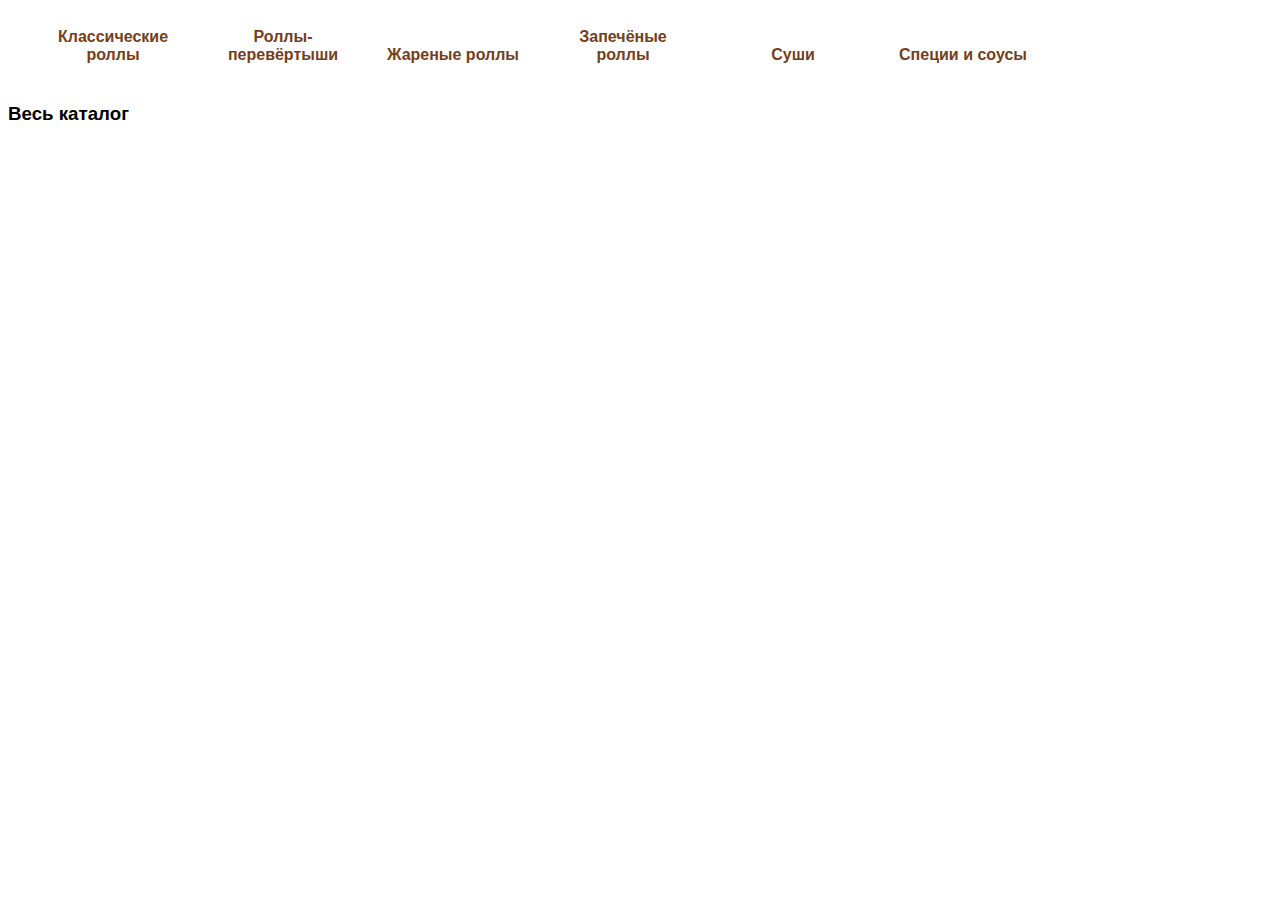
==== SushiShopWeb/main/catalog.html @ b3720ef5 "initial" ====
<!DOCTYPE html>
<html lang="en">
<head>
    <meta charset="UTF-8">
    <title>Каталог</title>
    <link rel="stylesheet" href="styles/styles.css">
</head>
<body>


<div class="item-catalog">
    <div id="categories-panel-cont"></div>
    <h3 id="item-catalog-header">Весь каталог</h3>
    <div id="item-catalog-cont"></div>
</div>

<script src="js/global.js"></script>
<script src="js/classes.js"></script>
<script src="js/catalog/catalog.js"></script>
</body>
</html>
---- SushiShopWeb/main/styles/styles.css ----
* {
    font-family: Arial, serif;
}

.item-tile-class {
    border: 1px solid rgba(0, 0, 0, 0.1);
    padding: 15px;
}

.item-tile-class img {
    width: 100%;
    aspect-ratio: 1 / 1;
    box-shadow: 2px 2px 8px 2px rgba(34, 60, 80, 0.2);
}

.item-tile-class button {
    background: #fffbd8;
    border: 1px solid #4b4a00;
    padding: 5px;
    cursor: pointer;
}

.item-tile-class button:hover {
    background: #fffaa3;
}

.item-tile-class button:active {
    background: #ecdfa5;
}

.item-info {
    display: flex;
    flex-direction: row;
    justify-content: space-between;
    margin: -15px 30px 0 15px;
}

.cost-info {
    display: flex;
    flex-direction: row;
    justify-content: space-around;
    align-items: center;
    margin: 0 -12px -5px;
}

.cost-info * {
    height: auto;
    margin: 2px;
    transition: all 0.25s ease;
}

.cost-info p {
    width: 21%;
    max-width: 21%;
    overflow: hidden;
    text-align: center;
    background: #ddffdb;
    padding: 10px 0;
    border-radius: 10px;
    cursor: pointer;
}

.cost-info p:hover {
    background: #ffefc1;
}

.cost-info .remove-from_shop-cart {
    width: 15%;
    font-size: 18px;
    border-radius: 50%;
    padding-top: 6px;
}

.cost-info input {
    width: 20%;
    font-size: 20px;
    padding: 5px 3px;
}

.cost-info .add-to-shop-cart {
    width: 35%;
    max-width: 35%;
}

#item-catalog-cont {
    width: available;
    display: grid;
    grid-template-columns: repeat(4, 1fr);
    gap: 15px;
    justify-items: stretch;
}

.item-description {
}

.item-catalog {
    width: 1000px;
}

#categories-panel-cont {
    width: 100%;
    padding: 20px;
    font-size: 16px;
    font-weight: bold;
    color: #753e1a;
    overflow-x: auto;
    overflow-y: hidden;
    white-space: nowrap;
}

.category-button {
    text-align: center;
    width: 140px;
    height: available;
    margin: auto 15px;
    cursor: pointer;
    display: inline-block;
    white-space: normal;

}
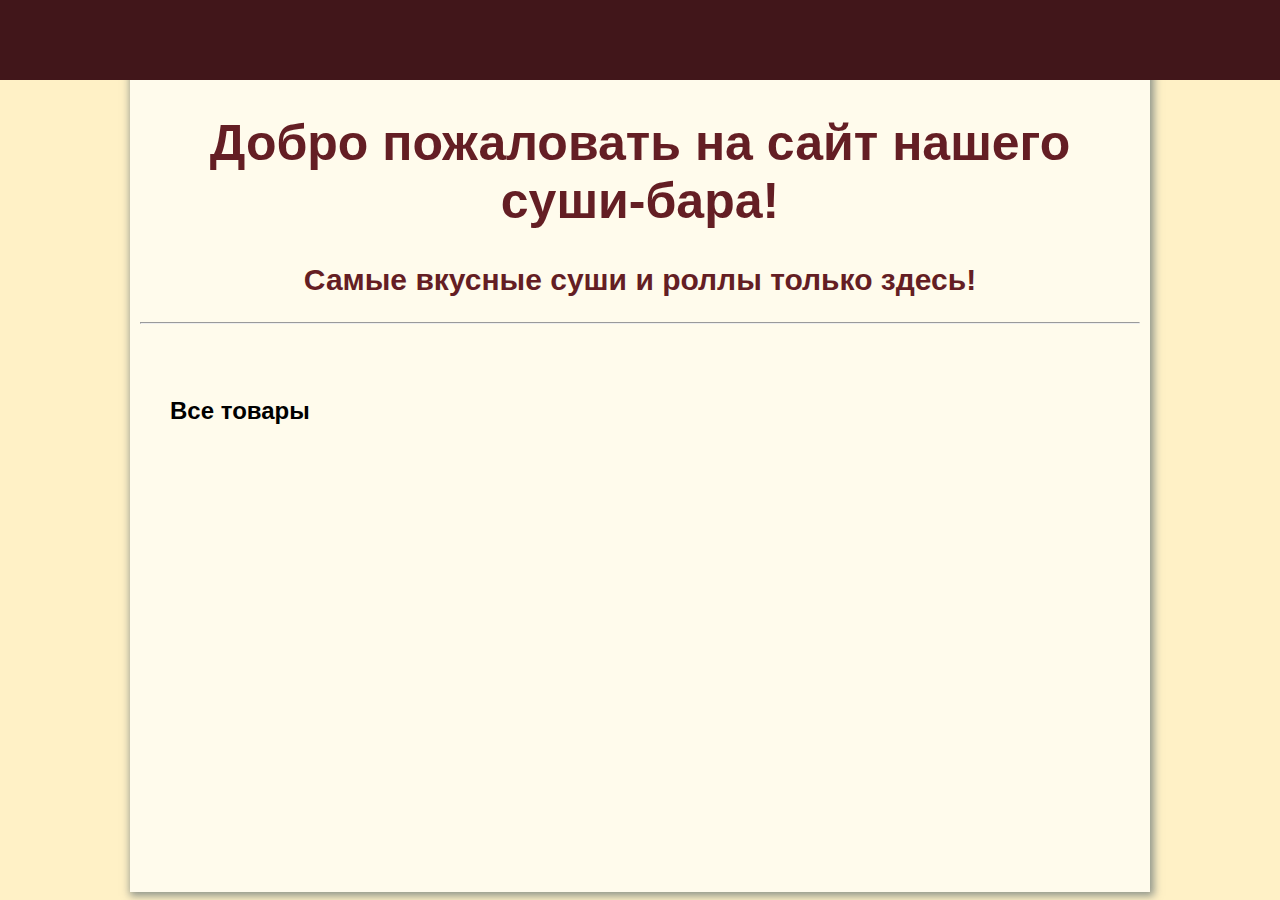
==== commit d11bb9c2: "changes" ====
--- a/SushiShopWeb/main/catalog.html
+++ b/SushiShopWeb/main/catalog.html
@@ -3,14 +3,18 @@
 <head>
     <meta charset="UTF-8">
     <title>Каталог</title>
+    <link rel="icon" href="img/icon/sushi.png">
     <link rel="stylesheet" href="styles/styles.css">
 </head>
 <body>
 
+<div class="item-catalog all-cont">
 
-<div class="item-catalog">
+    <h1 class="hello">Добро пожаловать на сайт нашего суши-бара!</h1>
+    <a id="toCatalog" href="#toCatalog"><h2 class="hello">Самые вкусные суши и роллы только здесь!</h2></a>
+    <hr>
     <div id="categories-panel-cont"></div>
-    <h3 id="item-catalog-header">Весь каталог</h3>
+    <h2 id="item-catalog-header">Все товары</h2>
     <div id="item-catalog-cont"></div>
 </div>
 
--- a/SushiShopWeb/main/styles/styles.css
+++ b/SushiShopWeb/main/styles/styles.css
@@ -1,16 +1,66 @@
 * {
     font-family: Arial, serif;
+}
+
+body {
+    background: #fff1c6;
+}
+
+
+.header {
+    width: 100%;
+    background: #41161a;
+    height: 80px;
+    position: fixed;
+    top: 0;
+    left: 0;
+    right: 0;
+    overflow: hidden;
+    display: flex;
+    flex-direction: row;
+    align-items: center;
+    justify-content: center;
+    z-index: 30;
+    text-decoration: none;
+}
+
+.header * {
+    margin: 0 30px;
+    color: white;
+}
+
+.header a {
+    color: white;
+    text-decoration: none;
+}
+
+.header a:hover {
+    text-decoration: underline;
+}
+
+.header a:visited {
+    color: white;
 }
 
 .item-tile-class {
     border: 1px solid rgba(0, 0, 0, 0.1);
     padding: 15px;
+    overflow: hidden;
+    background: white;
 }
 
 .item-tile-class img {
     width: 100%;
     aspect-ratio: 1 / 1;
+    object-fit: contain;
     box-shadow: 2px 2px 8px 2px rgba(34, 60, 80, 0.2);
+    cursor: pointer;
+    border: 1px solid white;
+}
+
+.item-tile-class img:hover {
+    box-shadow: 2px 2px 8px 2px #ffff4d;
+    border: 1px solid #ffffb4;
 }
 
 .item-tile-class button {
@@ -33,6 +83,14 @@
     flex-direction: row;
     justify-content: space-between;
     margin: -15px 30px 0 15px;
+}
+
+.ingredient-list span {
+    cursor: pointer;
+}
+
+.ingredient-list span:hover {
+    color: #0c7a1c;
 }
 
 .cost-info {
@@ -83,9 +141,9 @@
 }
 
 #item-catalog-cont {
-    width: available;
     display: grid;
-    grid-template-columns: repeat(4, 1fr);
+    grid-template-columns:
+            repeat(auto-fill, minmax(200px, 1fr));
     gap: 15px;
     justify-items: stretch;
 }
@@ -94,12 +152,13 @@
 }
 
 .item-catalog {
-    width: 1000px;
+
 }
 
 #categories-panel-cont {
-    width: 100%;
-    padding: 20px;
+    width: auto;
+    margin: 0 10px;
+    padding: 25px 20px 20px;
     font-size: 16px;
     font-weight: bold;
     color: #753e1a;
@@ -110,12 +169,505 @@
 
 .category-button {
     text-align: center;
-    width: 140px;
-    height: available;
-    margin: auto 15px;
-    cursor: pointer;
-    display: inline-block;
+    display: table-cell;
+    vertical-align: middle;
+    min-width: 150px;
+    margin: auto 20px 0;
+    cursor: pointer;
     white-space: normal;
-
-}
-
+}
+
+#item-form {
+    display: flex;
+    flex-direction: column;
+    justify-content: start;
+}
+
+#food-properties-forms {
+    flex-direction: column;
+}
+
+.selected-type-button {
+    background: #f6d6b7 !important;
+}
+
+#update-create-submit {
+    width: fit-content;
+}
+
+.reg-form {
+    display: flex;
+    flex-direction: column;
+}
+
+#register-button {
+    width: fit-content;
+}
+
+.error-message {
+    color: red;
+}
+
+#choose-ingredients {
+    display: flex;
+    flex-direction: column;
+}
+
+.all-cont {
+    max-width: 1000px;
+    min-height: 88vh;
+    margin: 60px auto 0;
+    padding: 20px 10px 20px;
+    box-shadow: 2px 2px 8px 2px rgba(34, 60, 80, 0.5);
+    background: #fffbec;
+}
+
+.tile-admin-panel {
+    position: relative;
+    top: -15px;
+    right: -15px;
+    height: 0;
+    width: available;
+    font-size: 20px;
+    z-index: 28;
+}
+
+.tile-admin-panel div {
+    position: absolute;
+    opacity: 0.1;
+    right: 0;
+    top: 0;
+    z-index: 28;
+}
+
+.tile-admin-panel div div {
+    cursor: pointer;
+    z-index: 28;
+    opacity: 0.5;
+}
+
+.tile-admin-panel div div:hover {
+    opacity: 1;
+}
+
+.tile-admin-panel div:hover {
+    opacity: 1;
+}
+
+#item-catalog-header {
+    margin-left: 30px;
+}
+
+.notification {
+    overflow: hidden;
+    width: 400px;
+    background: rgb(0, 119, 225);
+    color: white;
+    margin: 20px;
+    position: fixed;
+    right: 0;
+    bottom: 0;
+    cursor: default;
+    font-size: 22px;
+}
+
+.notification p {
+    margin: 20px 30px;
+}
+
+.notification div {
+    background: rgba(11, 0, 162, 0.77);
+    transition-duration: 5.8s;
+    transition-timing-function: linear;
+    height: 10px;
+    width: 100%;
+}
+
+#shop-cart-table {
+    font-size: 18px;
+    display: grid;
+    grid-row-gap: 0;
+    justify-items: stretch;
+    grid-template-columns: 3fr 2fr 1fr 0.9fr 0.85fr;
+    /*grid-template-columns: minmax(3fr, 3fr) minmax(2.5fr, 2.5fr) minmax(2fr, 2fr) minmax(1fr, 1fr);*/
+    margin: 10px 20px 45px;
+    padding: 2px;
+    background: black;
+}
+
+#shop-cart-table div {
+    overflow: hidden;
+    background-color: white;
+    padding: 8px 9px 6px;
+    margin: 1px;
+}
+
+.shopCartDeleteBtn {
+    color: red;
+    font-size: 24px;
+    cursor: pointer;
+}
+
+.display-none {
+    display: none;
+}
+
+.orderElem {
+    background: white;
+    margin: 10px;
+    padding: 10px 20px;
+    box-shadow: 2px 2px 8px 2px rgba(34, 60, 80, 0.2);
+}
+
+.orderElem .text-elem {
+    margin-left: 20px;
+    margin-top: 30px;
+    margin-bottom: 30px;
+}
+
+.order-table {
+    display: grid;
+    grid-row-gap: 0;
+    justify-items: stretch;
+    grid-template-columns: 3fr 2fr 1fr 1fr;
+    /*grid-template-columns: minmax(3fr, 3fr)
+    minmax(2.5fr, 2.5fr) minmax(2fr, 2fr) minmax(1fr, 1fr);*/
+    padding: 1px;
+    background: black;
+    margin: 10px 10px 30px;
+}
+
+.order-table div {
+    overflow: hidden;
+    background-color: white;
+    padding: 10px 7px;
+    margin: 1px;
+}
+
+.clickable:hover {
+    color: #415ce7;
+    cursor: pointer;
+}
+
+.order-head-cont {
+    width: available;
+    display: flex;
+    flex-direction: row;
+    justify-content: space-between;
+    height: fit-content;
+    align-items: start;
+    margin: 20px;
+
+}
+
+.order-head-cont * {
+    margin: 0;
+}
+
+.order-head-cont p {
+    font-size: 24px;
+    color: red;
+    cursor: pointer;
+}
+
+#orders-h1 {
+    margin: 40px;
+}
+
+#if-no-orders {
+    margin: 30px 40px;
+}
+
+#errors {
+    flex-direction: column;
+    margin: 25px 40px;
+}
+
+#item-info {
+    /*display: flex;*/
+    flex-direction: row;
+    margin: 30px 50px;
+    justify-content: space-around;
+    font-size: 20px;
+}
+
+#item-info h2 {
+    font-size: 40px ;
+}
+
+.text-info {
+    overflow: hidden;
+    max-width: 50%;
+}
+
+.img-info {
+    display: flex;
+    flex-direction: column;
+    align-items: center;
+}
+
+#item-img {
+    width: 300px;
+    background: white;
+    aspect-ratio: 1 / 1;
+    object-fit: contain;
+    box-shadow: 2px 2px 8px 2px rgba(34, 60, 80, 0.2);
+    border: 1px solid white;
+}
+
+#food-info-cont {
+    flex-direction: column;
+}
+
+textarea {
+    width: 300px;
+    height: 80px;
+    min-width: 300px;
+    min-height: 50px;
+    max-width: 300px;
+    max-height: 250px;
+}
+
+.beauty-button {
+    background: white;
+    font-size: 16px;
+    padding: 8px 10px;
+    border: 1px solid black;
+    cursor: pointer;
+}
+
+.beauty-button:hover {
+    background: #fffabe;
+}
+
+.beauty-button:active {
+    background: #a19d66;
+}
+
+#item-shop-cart-cont {
+    display: flex;
+    flex-direction: row;
+    justify-content: center;
+    margin-top: 40px;
+}
+
+#item-shop-cart-cont * {
+    margin: 0 10px;
+}
+
+.margin-left30 {
+    margin-left: 25px;
+    margin-top: 25px;
+    margin-bottom: 30px;
+}
+
+.shoplist-cont h1 {
+    margin: 30px;
+
+}
+
+.shoplist-cont input, textarea {
+    font-size: 18px;
+    padding: 5px 10px;
+    margin-left: 20px;
+}
+
+.crud-cont input[type="text"] {
+    font-size: 18px;
+    padding: 5px 10px;
+    margin-left: 20px;
+}
+
+.crud-cont input[type="number"] {
+    font-size: 18px;
+    padding: 5px 10px;
+    margin-left: 20px;
+}
+
+.crud-cont textarea, select {
+    font-size: 18px;
+    padding: 5px 10px;
+    margin-left: 20px;
+}
+
+
+.crud-cont input[type="number"] {
+    width: 70px;
+}
+
+.crud-cont h2 {
+    margin: 25px;
+}
+
+.crud-cont h3 {
+    margin: 25px;
+}
+
+.crud-cont label {
+    font-size: 20px;
+    margin-left: 30px;
+}
+
+.shoplist-cont label {
+    font-size: 20px;
+}
+
+.crud-cont label {
+    min-width: 200px;
+}
+
+#choose-ingredients {
+    margin-left: 30px;
+}
+
+.ingredient-option {
+    cursor: pointer;
+    font-size: 18px;
+    display: flex;
+    flex-direction: row;
+    align-items: center;
+    margin: 5px 10px;
+}
+
+.ingredient-option * {
+    padding: 0;
+    margin: 0;
+}
+
+.ingredient-option:hover {
+    text-decoration: underline;
+}
+
+.create-item-ingred-checkbox {
+    margin-left: 8px;
+}
+
+#crud-ingredient-list {
+    margin: 30px;
+}
+
+.ingr-cont h2 {
+    margin: 30px;
+}
+
+.ingredient-elem {
+    display: flex;
+    flex-direction: row;
+    width: 100%;
+    justify-content: space-around;
+    align-items: center;
+    font-size: 18px;
+    margin: 7px 0;
+}
+
+.ingredient-elem input {
+    width: 40%;
+    border: 1px solid black;
+    padding: 10px 20px;
+    font-size: 22px;
+}
+
+.ingredient-elem textarea {
+    resize: none;
+    width: 40%;
+    height: 45px;
+}
+
+.category-cont h2 {
+    margin: 30px;
+}
+
+.category-elem {
+    display: flex;
+    flex-direction: row;
+    width: 90%;
+    justify-content: space-around;
+    align-items: center;
+    font-size: 18px;
+    margin: 7px auto;
+}
+
+.category-elem input {
+    width: 35%;
+    border: 1px solid black;
+    padding: 10px 20px;
+    font-size: 22px;
+}
+
+.category-elem div {
+    display: flex;
+    flex-direction: row;
+}
+
+.reg-cont h2{
+    margin: 60px auto;
+    text-align: center;
+}
+
+.log-cont h2{
+    margin: 60px auto;
+    text-align: center;
+}
+
+.reg-form {
+    margin: 10px auto;
+    width: fit-content;
+    align-items: end;
+    padding-right: 150px;
+    font-size: 18px;
+}
+
+.reg-form input {
+    margin-left: 20px;
+}
+
+.reg-form label {
+}
+
+.login-form {
+    margin: 10px auto;
+    width: fit-content;
+    display: flex;
+    flex-direction: column;
+    align-items: end;
+    padding-right: 150px;
+    font-size: 18px;
+}
+
+.login-form input {
+    margin-left: 20px;
+}
+
+.login-form label {
+}
+
+.log-cont input, .reg-form input {
+    font-size: 18px;
+    padding: 5px 10px;
+    margin-left: 20px;
+}
+
+.hello {
+    color: #641e24;
+}
+
+h1.hello {
+    font-size: 50px;
+    text-align: center;
+}
+
+h2.hello {
+    font-size: 30px;
+    text-align: center;
+    cursor: pointer;
+}
+
+h2.hello:hover {
+    text-decoration: underline;
+}
+
+#toCatalog {
+    border: none;text-decoration: none;
+
+    text-decoration-color: #641e24;
+}